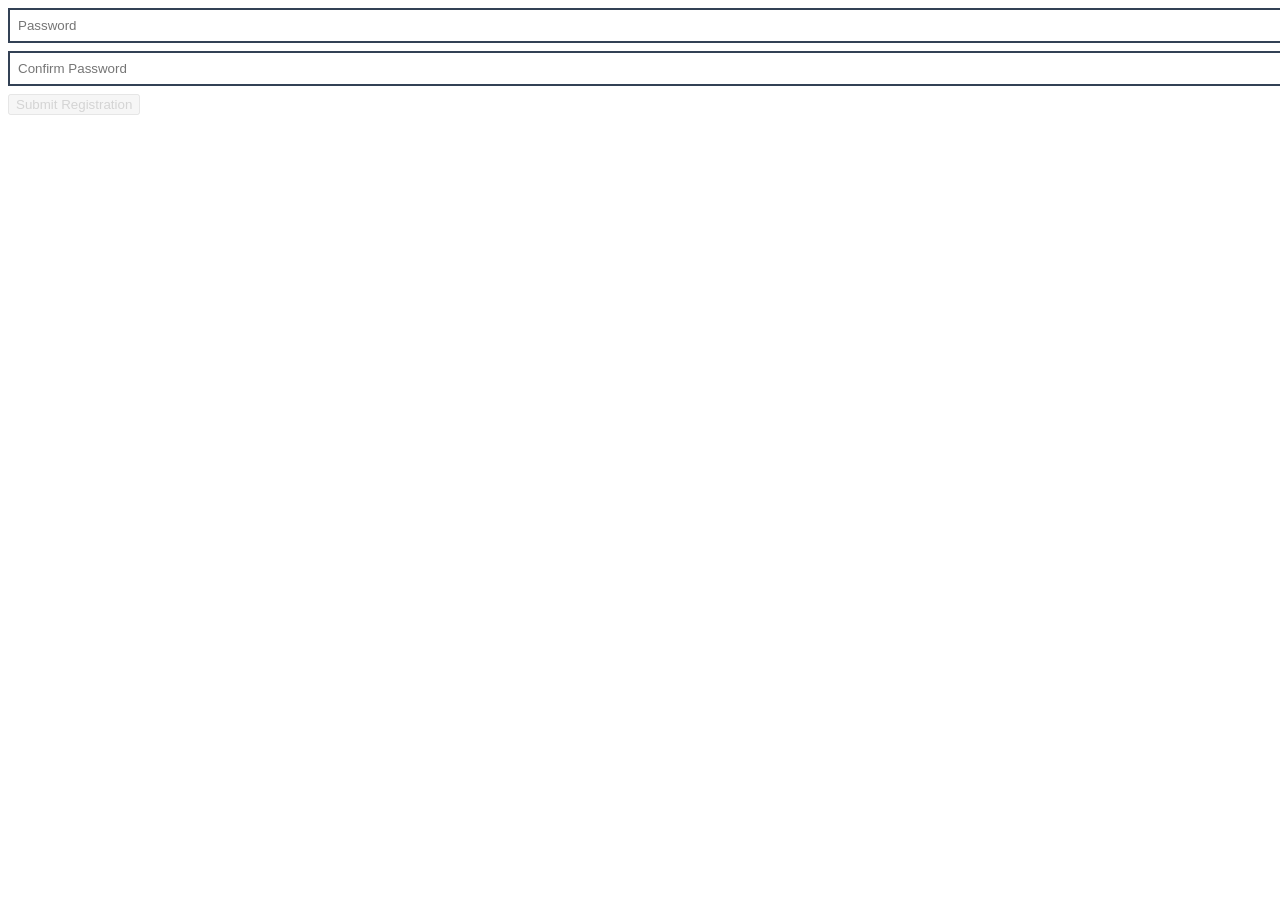
==== password validator/index.html @ 05ff663d "first commit" ====
<!DOCTYPE html>
<html lang="en">
<head>
    <!--
        This page creates a password validation form.
        The user enters a password and confirms it.
        The button stays disabled until the password is strong enough and matches.
    -->
    <meta charset="UTF-8">
    <meta name="viewport" content="width=device-width, initial-scale=1.0">
    <title>Document</title>
    <link rel="stylesheet" href="index.css">
    <script src="script.js" defer></script>
</head>
<body>
    <!--
        The first password field is where the user types the password.
        oninput="valPass()" means as soon as the user types, JavaScript runs validation.
    -->
    <input type="password" id="p1" placeholder="Password" oninput="valPass()" />

    <!--
        The second field confirms the password.
        It is also checked using the same validation function.
    -->
    <input type="password" id="p2" placeholder="Confirm Password" oninput="valPass()" />

    <!--
        This button is disabled by default.
        It becomes clickable only when the password is valid and matches.
    -->
    <button id="pSub" disabled>Submit Registration</button>
</body>
</html>
---- password validator/index.css ----
/*
    This CSS gives visual feedback to the password strength.
    Different border colors show weak, medium, or strong passwords.
*/

input {
  width: 100%;
  padding: 8px;
  margin-bottom: 8px;
  border: 2px solid #334155;
}

/*
    These classes are added by JavaScript based on password quality.
    Each class uses a different color so the user can understand the result quickly.
*/
input.weak {
  border-color: #ef4444;
}

input.medium {
  border-color: #f59e0b;
}

input.strong {
  border-color: #22c55e;
}

/*
    Disabled buttons become faded and unclickable.
    This tells the user they must fix the form first.
*/
button:disabled {
  opacity: 0.5;
  cursor: not-allowed;
}
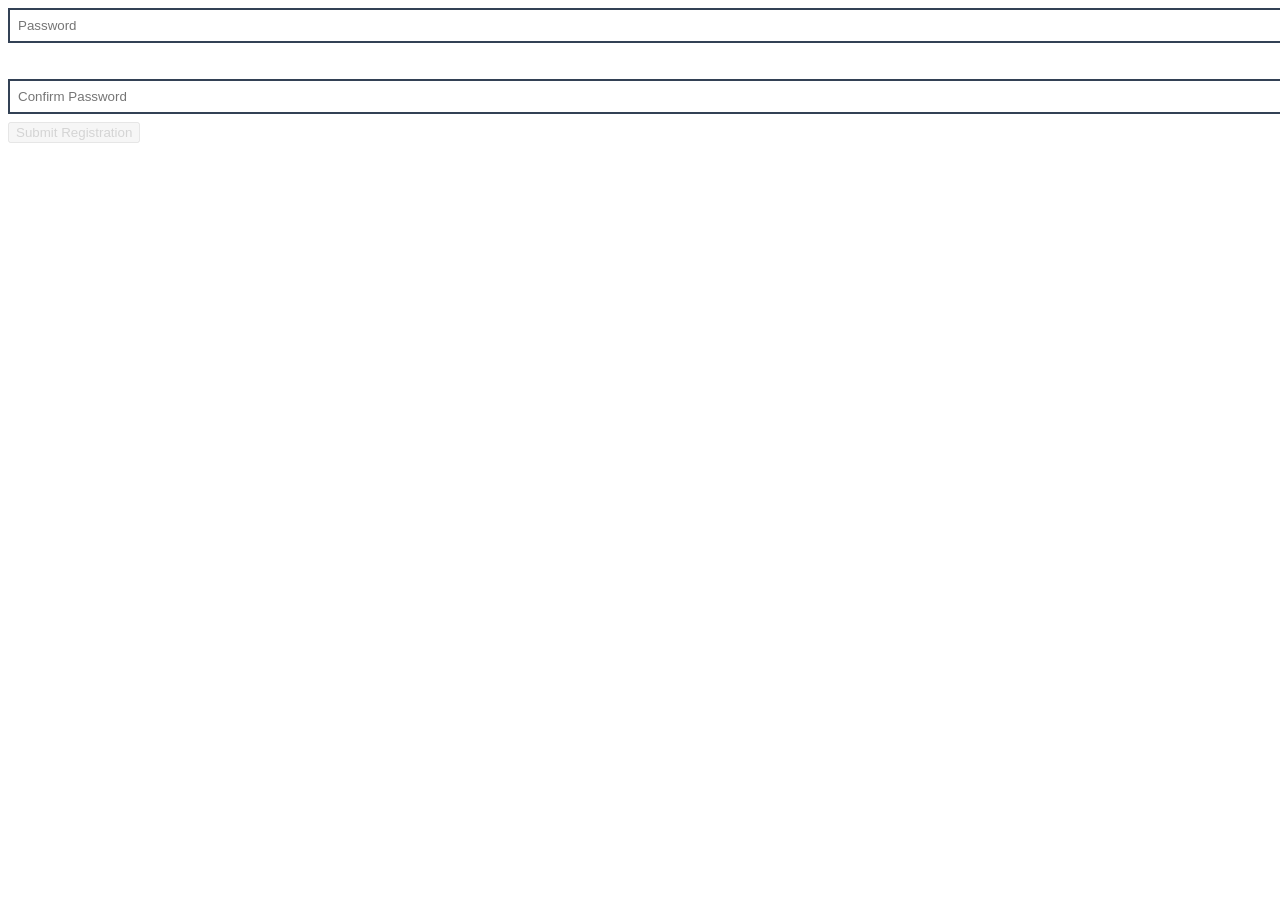
==== commit 24b0673a: "2kxs" ====
--- a/password validator/index.html
+++ b/password validator/index.html
@@ -18,6 +18,7 @@
         oninput="valPass()" means as soon as the user types, JavaScript runs validation.
     -->
     <input type="password" id="p1" placeholder="Password" oninput="valPass()" />
+    <p id="passwordStrength" aria-live="polite"></p>
 
     <!--
         The second field confirms the password.
--- a/password validator/index.css
+++ b/password validator/index.css
@@ -26,6 +26,24 @@
   border-color: #22c55e;
 }
 
+#passwordStrength {
+  min-height: 1.25em;
+  margin: 0 0 8px;
+  font-weight: bold;
+}
+
+#passwordStrength.weak {
+  color: #ef4444;
+}
+
+#passwordStrength.medium {
+  color: #f59e0b;
+}
+
+#passwordStrength.strong {
+  color: #22c55e;
+}
+
 /*
     Disabled buttons become faded and unclickable.
     This tells the user they must fix the form first.
